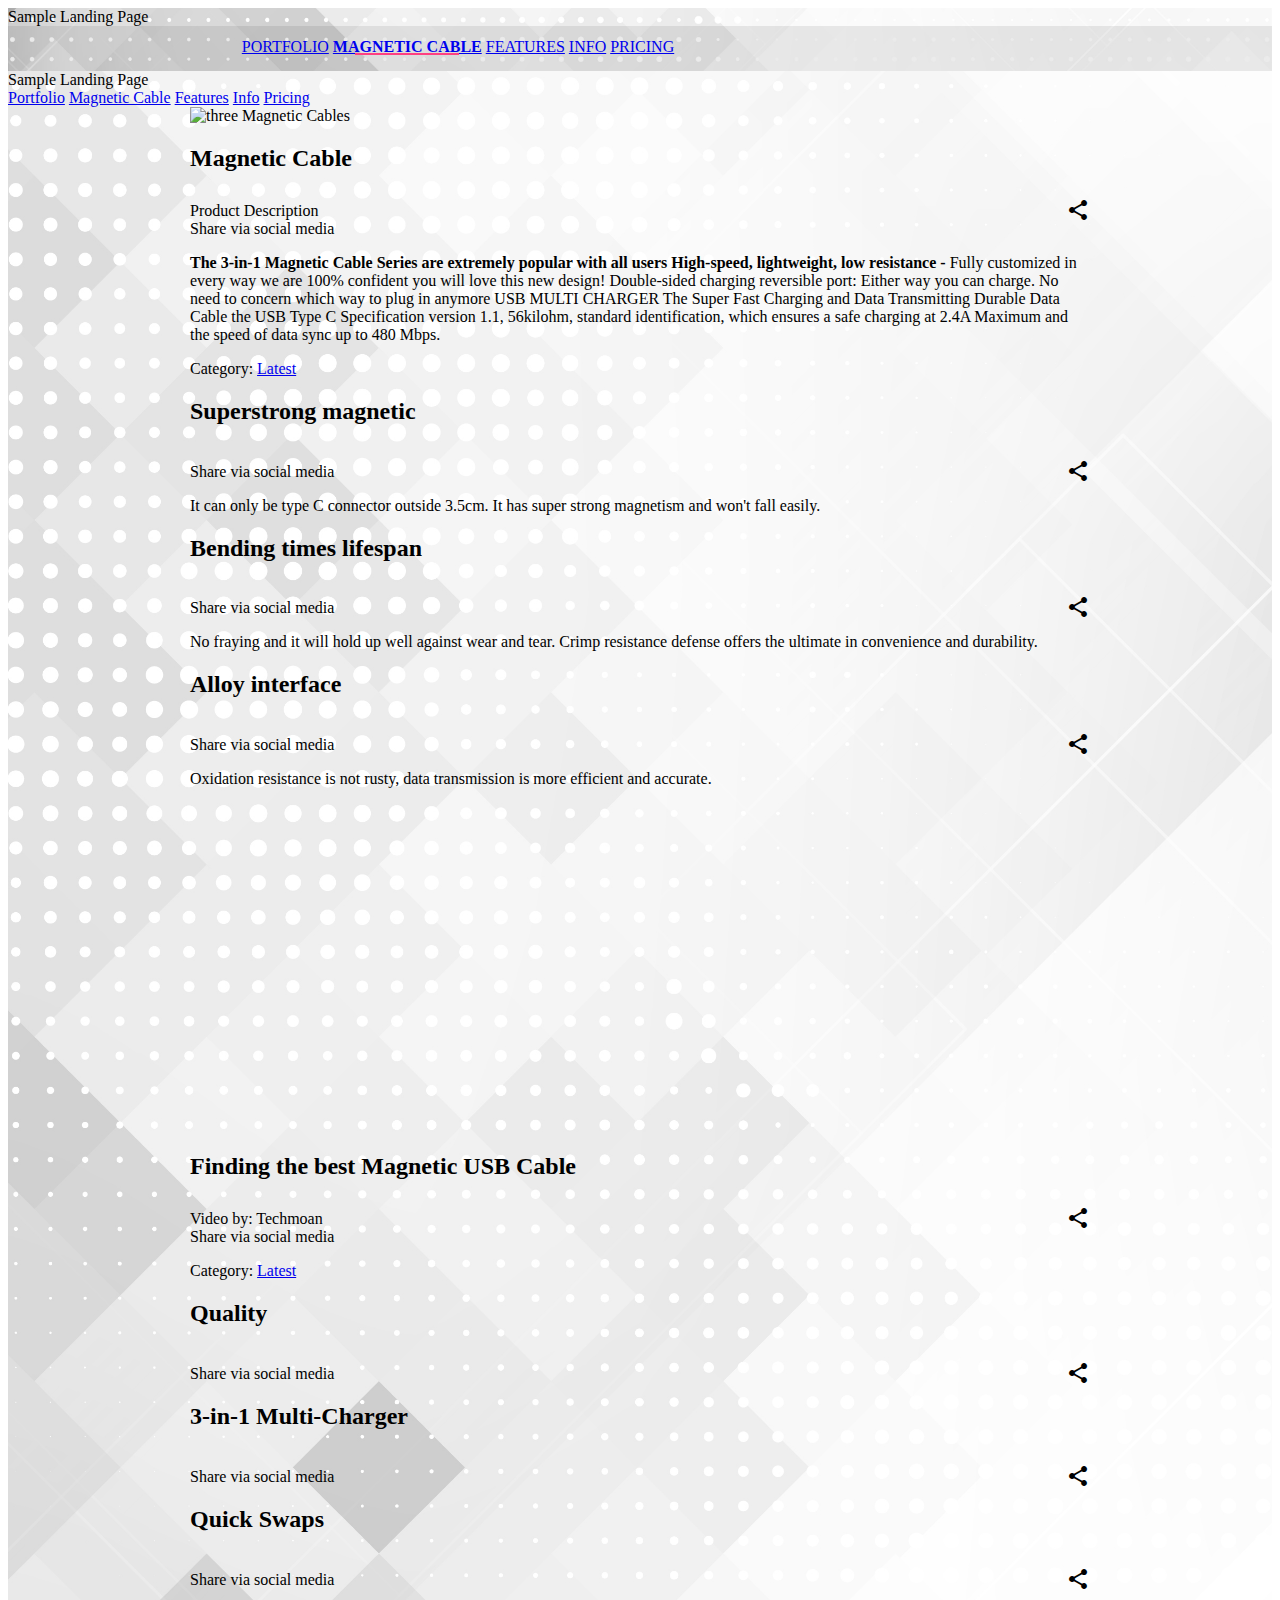
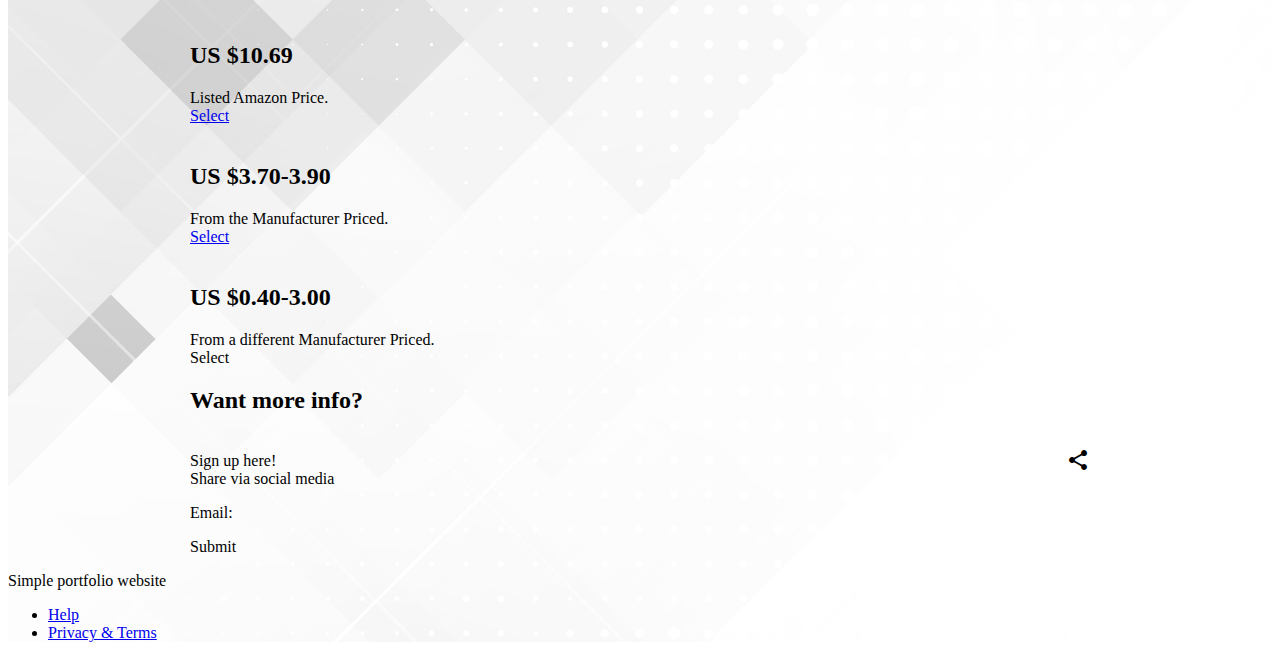
==== assets/pages/prodlanding.html @ 8d39de14 "Link back to portfolio.html from Landing Page" ====
<!doctype html>
<html lang="en">

  <head>
    <meta charset="utf-8">
    <meta http-equiv="X-UA-Compatible" content="IE=edge">
    <meta name="description" content="A sample Landing Page">
    <meta name="viewport" content="width=device-width, initial-scale=1.0, minimum-scale=1.0">
    <title>FCC: Product Landing Page</title>
    <link rel="stylesheet" href="https://fonts.googleapis.com/css?family=Roboto:regular,bold,italic,thin,light,bolditalic,black,medium&amp;lang=en">
    <link rel="stylesheet" href="https://code.getmdl.io/1.0.6/material.yellow-indigo.min.css" />
    <link rel="stylesheet" href="../styles.css" />
    <link rel="stylesheet" href="https://fonts.googleapis.com/icon?family=Material+Icons">
  </head>

  <body>
    <div class="mdl-layout mdl-js-layout mdl-layout--fixed-header bg1">
      <header class="mdl-layout__header mdl-layout__header--waterfall portfolio-header bg1">
        <div class="mdl-layout__header-row">
          <span class="mdl-layout__title">Sample Landing Page</span>
        </div>
        <div class="mdl-layout__header-row portfolio-navigation-row">
          <nav class="mdl-navigation mdl-typography--body-1-force-preferred-font">
            <a class="mdl-navigation__link" href="portfolio.html">Portfolio</a>
            <a class="mdl-navigation__link is-active" href="prodlanding.html">Magnetic Cable</a>
            <a class="mdl-navigation__link" href="#">Features</a>
            <a class="mdl-navigation__link" href="#">Info</a>
            <a class="mdl-navigation__link" href="#">Pricing</a>
          </nav>
        </div>
      </header>
      <div class="mdl-layout__drawer mdl-layout--small-screen-only">
        <span class="mdl-layout__title">Sample Landing Page</span>
        <nav class="mdl-navigation mdl-typography--body-1-force-preferred-font">
          <a class="mdl-navigation__link" href="portfolio.html">Portfolio</a>
          <a class="mdl-navigation__link is-active" href="prodlanding.html">Magnetic Cable</a>
          <a class="mdl-navigation__link" href="#">Features</a>
          <a class="mdl-navigation__link" href="#">Info</a>
          <a class="mdl-navigation__link" href="#">Pricing</a>
        </nav>
      </div>
      <main class="mdl-layout__content">
        <div class="mdl-grid portfolio-max-width">
          <div class="mdl-grid mdl-cell mdl-cell--12-col mdl-cell--4-col-tablet mdl-card mdl-shadow--4dp">
            <div class="mdl-card__media mdl-cell mdl-cell--12-col mdl-cell--12-col-tablet">
              <img class="article-image my-card__media" src="../images/cable1.jpg" border="0" alt="three Magnetic Cables">
            </div>
            <div class="mdl-cell mdl-cell--12-col">
              <h2 class="mdl-card__title-text">Magnetic Cable</h2>
              <div class="mdl-card__supporting-text padding-top">
                <span>Product Description</span>
                <div id="tt1" class=" icon material-icons portfolio-share-btn">share</div>
                <div class="mdl-tooltip" for="tt1">
                  Share via social media
                </div>
              </div>
              <div class="mdl-card__supporting-text no-left-padding">
                <p><b>The 3-in-1 Magnetic Cable Series are extremely popular with all users
                    High-speed, lightweight, low resistance -</b> Fully customized in every way we are 100% confident you will love this new design!
                  Double-sided charging reversible port: Either way you can charge. No need to concern which way to plug in anymore USB MULTI CHARGER
                  The Super Fast Charging and Data Transmitting Durable Data Cable the USB Type C Specification version 1.1, 56kilohm, standard identification, which ensures a safe charging at 2.4A Maximum and the speed of data sync up to 480 Mbps.
                </p>
                <span>Category: <a href="#">Latest</a></span>
              </div>
            </div>
          </div>
          <div class="mdl-cell mdl-cell--4-col mdl-cell--4-col-tablet mdl-card mdl-shadow--4dp">
            <div class="mdl-card__title">
              <h2 class="mdl-card__title-text">Superstrong magnetic</h2>
            </div>
            <div class="mdl-card__media">
              <a href="#"> <img class="article-image" src="../images/cable2.jpg" border="0" alt=""></a>
            </div>
            <div class="mdl-card__supporting-text no-bottom-padding">
              <div id="tt2" class=" icon material-icons portfolio-share-btn">share</div>
              <div class="mdl-tooltip" for="tt2">
                Share via social media
              </div>
            </div>
            <div class="mdl-card__supporting-text">
              <p>It can only be type C connector outside 3.5cm. It has super strong magnetism and won't fall easily.</p>
            </div>
          </div>
          <div class="mdl-cell mdl-cell--4-col mdl-cell--4-col-tablet mdl-card mdl-shadow--4dp">
            <div class="mdl-card__title">
              <h2 class="mdl-card__title-text">Bending times lifespan</h2>
            </div>
            <div class="mdl-card__media">
              <a href="#"> <img class="article-image" src="../images/cable3.jpg" border="0" alt=""></a>
            </div>
            <div class="mdl-card__supporting-text no-bottom-padding">
              <div id="tt2" class=" icon material-icons portfolio-share-btn">share</div>
              <div class="mdl-tooltip" for="tt2">
                Share via social media
              </div>
            </div>
            <div class="mdl-card__supporting-text">
              <p>No fraying and it will hold up well against wear and tear. Crimp resistance defense offers the ultimate in convenience and durability.</p>
            </div>
          </div>
          <div class="mdl-cell mdl-cell--4-col mdl-cell--4-col-tablet mdl-card mdl-shadow--4dp">
            <div class="mdl-card__title">
              <h2 class="mdl-card__title-text">Alloy interface</h2>
            </div>
            <div class="mdl-card__media">
              <a href="#"> <img class="article-image" src="../images/cable4.jpg" border="0" alt=""></a>
            </div>
            <div class="mdl-card__supporting-text no-bottom-padding">
              <div id="tt2" class=" icon material-icons portfolio-share-btn">share</div>
              <div class="mdl-tooltip" for="tt2">
                Share via social media
              </div>
            </div>
            <div class="mdl-card__supporting-text">
              <p>Oxidation resistance is not rusty, data transmission is more efficient and accurate.</p>
            </div>
          </div>
          <div class="mdl-grid mdl-cell mdl-cell--12-col mdl-cell--4-col-tablet mdl-card mdl-shadow--4dp">
            <div class="mdl-card__media mdl-cell mdl-cell--12-col mdl-cell--12-col-tablet">
              <iframe width="1024" height="325" src="https://www.youtube.com/embed/Euz00E3otlQ" alt="Finding the best Magnetic Cables video" frameborder="0" allow="accelerometer; autoplay; encrypted-media; gyroscope; picture-in-picture"
                allowfullscreen></iframe>
            </div>
            <div class="mdl-cell mdl-cell--12-col">
              <h2 class="mdl-card__title-text">Finding the best Magnetic USB Cable</h2>
              <div class="mdl-card__supporting-text padding-top">
                <span>Video by: Techmoan</span>
                <div id="tt1" class=" icon material-icons portfolio-share-btn">share</div>
                <div class="mdl-tooltip" for="tt1">
                  Share via social media
                </div>
              </div>
              <div class="mdl-card__supporting-text no-left-padding">
                <p>
                </p>
                <span>Category: <a href="#">Latest</a></span>
              </div>
            </div>
          </div>
          <div class="mdl-cell mdl-cell--4-col mdl-cell--4-col-tablet mdl-card mdl-shadow--4dp">
            <div class="mdl-card__title">
              <h2 class="mdl-card__title-text">Quality</h2>
            </div>
            <div class="mdl-card__media">
              <a href="#"> <img class="article-image" src="../images/cable5.jpg" border="0" alt=""></a>
            </div>
            <div class="mdl-card__supporting-text no-bottom-padding">
              <div id="tt2" class=" icon material-icons portfolio-share-btn">share</div>
              <div class="mdl-tooltip" for="tt2">
                Share via social media
              </div>
            </div>
            <div class="mdl-card__supporting-text">
              <p></p>
            </div>
          </div>
          <div class="mdl-cell mdl-cell--4-col mdl-cell--4-col-tablet mdl-card mdl-shadow--4dp">
            <div class="mdl-card__title">
              <h2 class="mdl-card__title-text">3-in-1 Multi-Charger</h2>
            </div>
            <div class="mdl-card__media">
              <a href="#"> <img class="article-image" src="../images/cable6.jpg" border="0" alt=""></a>
            </div>
            <div class="mdl-card__supporting-text no-bottom-padding">
              <div id="tt2" class=" icon material-icons portfolio-share-btn">share</div>
              <div class="mdl-tooltip" for="tt2">
                Share via social media
              </div>
            </div>
            <div class="mdl-card__supporting-text">
              <p></p>
            </div>
          </div>
          <div class="mdl-cell mdl-cell--4-col mdl-cell--4-col-tablet mdl-card mdl-shadow--4dp">
            <div class="mdl-card__title">
              <h2 class="mdl-card__title-text">Quick Swaps</h2>
            </div>
            <div class="mdl-card__media">
              <a href="#"> <img class="article-image" src="../images/cable7.jpg" border="0" alt=""></a>
            </div>
            <div class="mdl-card__supporting-text no-bottom-padding">
              <div id="tt2" class=" icon material-icons portfolio-share-btn">share</div>
              <div class="mdl-tooltip" for="tt2">
                Share via social media
              </div>
            </div>
            <div class="mdl-card__supporting-text">
              <p></p>
            </div>
          </div>
          <div class="mdl-cell mdl-cell--4-col mdl-cell--4-col-tablet mdl-card  mdl-card mdl-shadow--4dp portfolio-blog-card-compact">
            <div class="mdl-card__media">
              <img class="article-image" src="../images/cable8.jpg" border="0" alt="">
            </div>
            <div class="mdl-card__title ">
              <h2 class="mdl-card__title-text">US $10.69</h2>
            </div>
            <div class="mdl-card__supporting-text">
              Listed Amazon Price.
            </div>
            <div class="mdl-card__actions mdl-card--border">
              <a class="mdl-button mdl-button--colored mdl-js-button mdl-js-ripple-effect mdl-button--accent" href="https://www.amazon.com/Magnetic-Lighting-Charging-Braided-Transfer/dp/B0781P8BLY/">
                Select
              </a>
            </div>
          </div>
          <div class="mdl-cell mdl-cell--4-col mdl-cell--4-col-tablet mdl-card  mdl-card mdl-shadow--4dp portfolio-blog-card-compact">
            <div class="mdl-card__media">
              <img class="article-image" src="../images/cable9.jpg" border="0" alt="">
            </div>
            <div class="mdl-card__title ">
              <h2 class="mdl-card__title-text">US $3.70-3.90</h2>
            </div>
            <div class="mdl-card__supporting-text">
              From the Manufacturer Priced.
            </div>
            <div class="mdl-card__actions mdl-card--border">
              <a class="mdl-button mdl-button--colored mdl-js-button mdl-js-ripple-effect mdl-button--accent" href="https://www.alibaba.com/product-detail/3-in-1-magnetic-usb-cable_60689558898.html?spm=a2700.galleryofferlist.normalList.62.440f70124Wy5zr">
                Select
              </a>
            </div>
          </div>
          <div class="mdl-cell mdl-cell--4-col mdl-cell--4-col-tablet mdl-card  mdl-card mdl-shadow--4dp portfolio-blog-card-compact">
            <div class="mdl-card__media">
              <img class="article-image" src="../images/cable10.jpg" border="0" alt="">
            </div>
            <div class="mdl-card__title ">
              <h2 class="mdl-card__title-text">US $0.40-3.00</h2>
            </div>
            <div class="mdl-card__supporting-text">
              From a different Manufacturer Priced.
            </div>
            <div class="mdl-card__actions mdl-card--border">
              <a class="mdl-button mdl-button--colored mdl-js-button mdl-js-ripple-effect mdl-button--accent">
                Select
              </a>
            </div>
          </div>
          <div class="mdl-cell mdl-cell--12-col mdl-cell--4-col-tablet mdl-card mdl-shadow--4dp">
            <div class="mdl-card__title">
              <h2 class="mdl-card__title-text">Want more info?</h2>
            </div>
            <div class="mdl-card__media">
              <a href="#"> <img class="article-image" src="../images/cable11.jpg" border="0" alt=""></a>
            </div>
            <div class="mdl-card__supporting-text no-bottom-padding">
              <span>Sign up here!</span>
              <div id="tt2" class=" icon material-icons portfolio-share-btn">share</div>
              <div class="mdl-tooltip" for="tt2">
                Share via social media
              </div>
            </div>
            <div class="mdl-card__supporting-text">
              <p>Email:</p>
              <p>Submit</p>
            </div>
          </div>
        </div>
        <footer class="mdl-mini-footer">
          <div class="mdl-mini-footer__left-section">
            <div class="mdl-logo">Simple portfolio website</div>
          </div>
          <div class="mdl-mini-footer__right-section">
            <ul class="mdl-mini-footer__link-list">
              <li><a href="#">Help</a></li>
              <li><a href="#">Privacy & Terms</a></li>
            </ul>
          </div>
        </footer>
      </main>
    </div>
    <script src="https://code.getmdl.io/1.0.6/material.min.js"></script>
  </body>

</html>
---- assets/styles.css ----
.portfolio-header {
  position: relative;
  background-color: #D8D8D8;
  background-image: url(images/header-bg.jpg);
}

.portfolio-header .mdl-layout__header-row {
  padding: 0;
  -webkit-justify-content: center;
      -ms-flex-pack: center;
          justify-content: center;
}

.portfolio-navigation-row {
  background-color: rgba(0, 0, 0, 0.08);
  text-transform: uppercase;
  height: 45px;
}

.portfolio-navigation-row  .mdl-navigation {
  text-align: center;
  max-width: 900px;
  width: 100%;
}

.portfolio-navigation-row .mdl-navigation__link {
  -webkit-flex: 1;
      -ms-flex: 1;
          flex: 1;
  line-height: 42px;
}

.portfolio-header .mdl-layout__drawer-button {
    background-color: rgba(197, 197, 197, 0.44);
}

.portfolio-navigation-row .is-active {
  position: relative;
  font-weight: bold;
}

.portfolio-navigation-row .is-active:after {
  content: "";
  width: 70%;
  height: 2px;
  display: block;
  position: absolute;
  bottom: 0;
  left: 0;
  background-color: rgb(255,64,129);
  left: 15%;
}


img.article-image {
  width: 100%;
  height: auto;
}

.portfolio-max-width {
  max-width: 900px;
  margin: auto;
}

.portfolio-copy {
  max-width: 700px;
}

.portfolio-card .mdl-card__title {
  padding-bottom: 0;
}

.no-padding {
  padding: 0;
}

.no-left-padding{
  padding-left: 0;
}

.no-bottom-padding {
  padding-bottom: 0;
}

.padding-top {
  padding: 10px 0 0;
}

.portfolio-share-btn {
  position: relative;
  float: right;
  top: -4px;
}

.demo-card-event > .mdl-card__actions {
    -webkit-align-items: center;
        -ms-flex-align: center;
            align-items: center;
    box-sizing: border-box;
    display: -webkit-flex;
    display: -ms-flexbox;
    display: flex;
}

.portfolio-contact .mdl-textfield {
  width: 100%;
}

.portfolio-contact form {
  max-width: 700px;
  margin: auto;
}

.card-wider.mdl-card {
    width: 100%;
}
.card-wider>.mdl-card__menu {}
.bg1 {
  background: url('images/bg1.jpg') center / cover;
}
.text-dark {
  color: black;
}
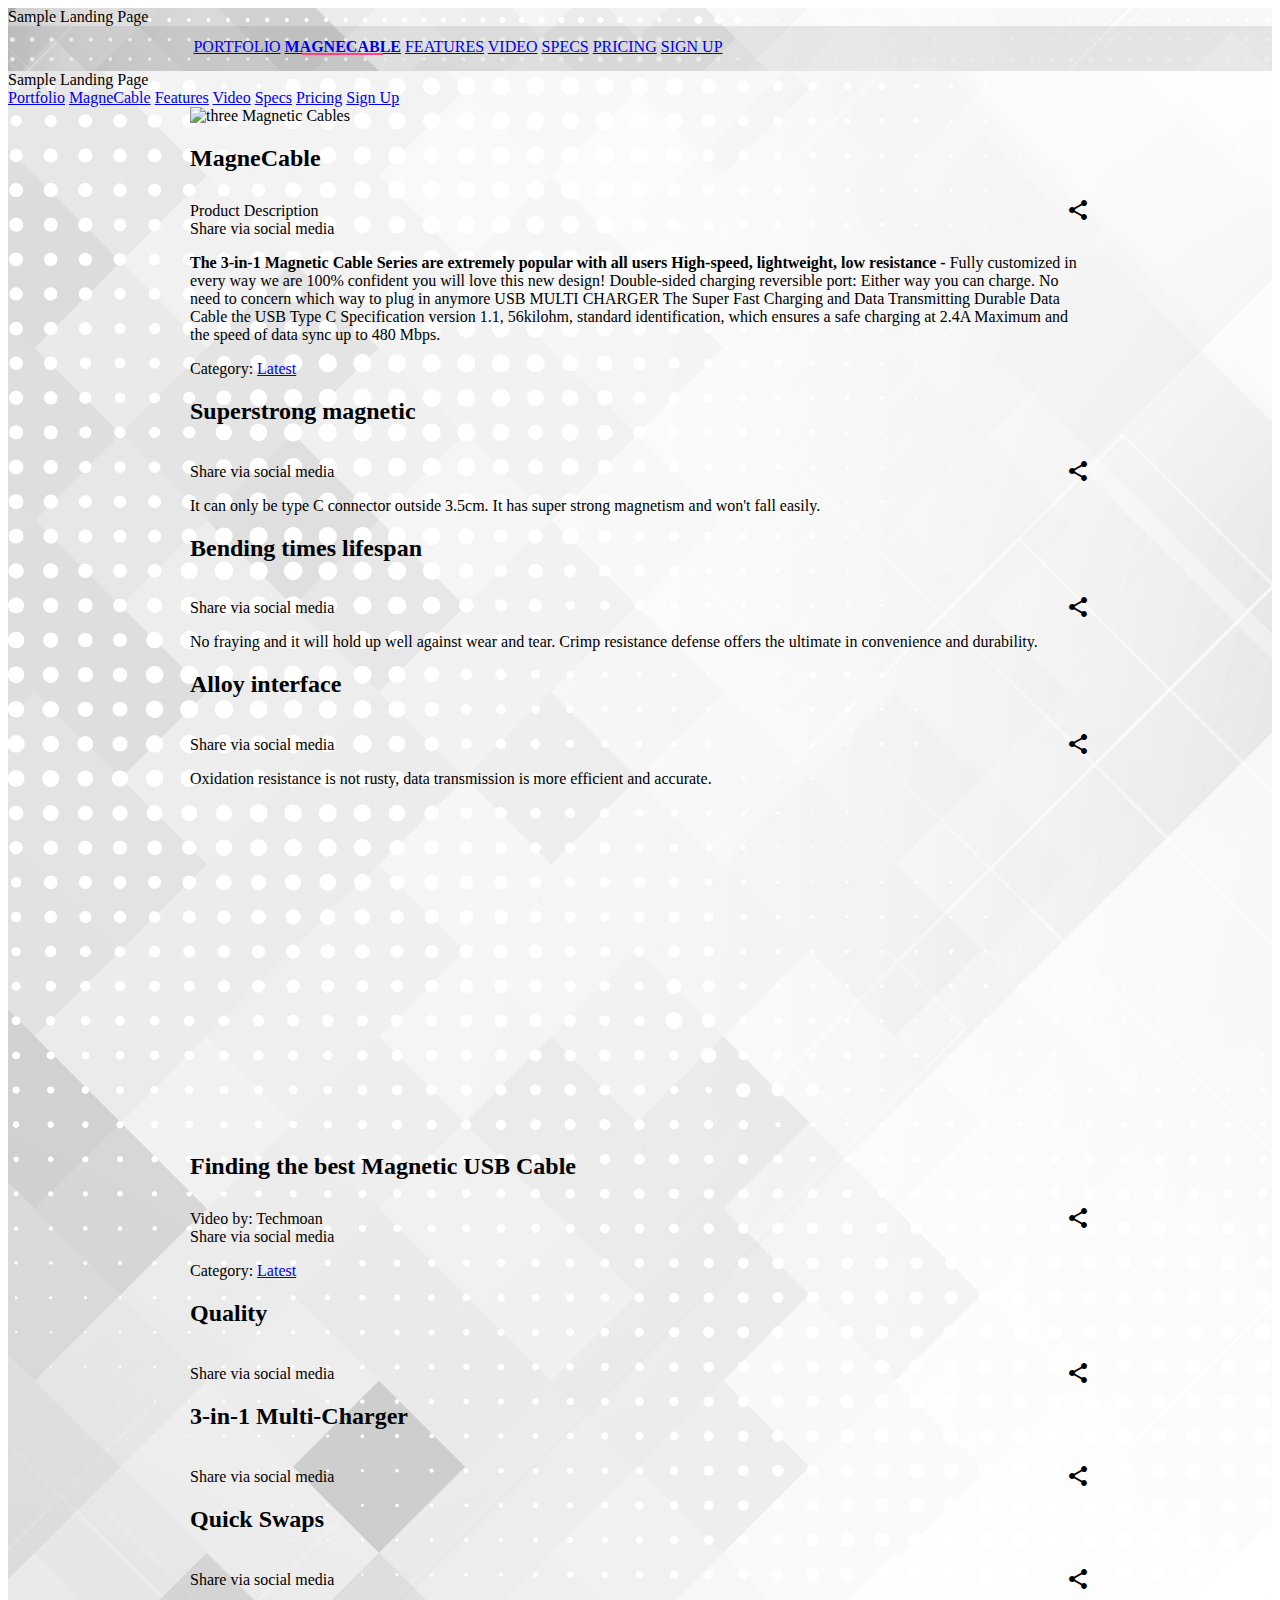
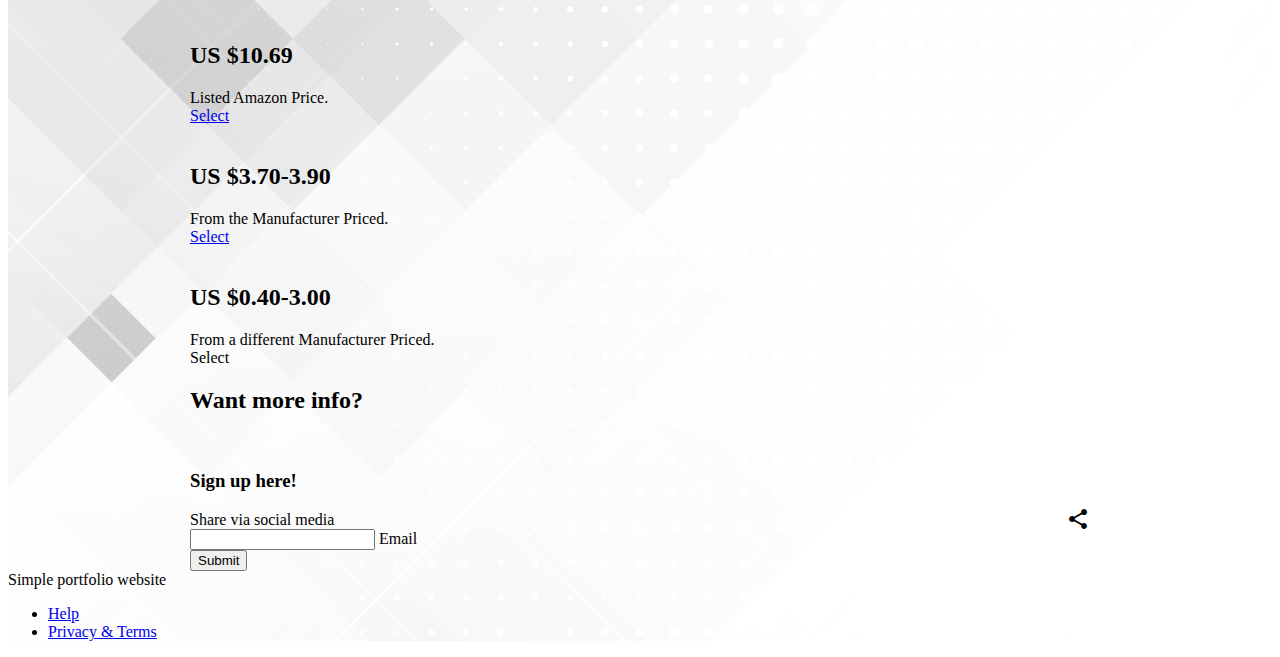
==== commit c3edd9f0: "Added SignUp Form" ====
--- a/assets/pages/prodlanding.html
+++ b/assets/pages/prodlanding.html
@@ -22,10 +22,12 @@
         <div class="mdl-layout__header-row portfolio-navigation-row">
           <nav class="mdl-navigation mdl-typography--body-1-force-preferred-font">
             <a class="mdl-navigation__link" href="portfolio.html">Portfolio</a>
-            <a class="mdl-navigation__link is-active" href="prodlanding.html">Magnetic Cable</a>
-            <a class="mdl-navigation__link" href="#">Features</a>
-            <a class="mdl-navigation__link" href="#">Info</a>
-            <a class="mdl-navigation__link" href="#">Pricing</a>
+            <a class="mdl-navigation__link is-active" href="#s_MagneCable">MagneCable</a>
+            <a class="mdl-navigation__link" href="#s_Features">Features</a>
+            <a class="mdl-navigation__link" href="#s_Video">Video</a>
+            <a class="mdl-navigation__link" href="#s_Specs">Specs</a>
+            <a class="mdl-navigation__link" href="#s_Pricing">Pricing</a>
+            <a class="mdl-navigation__link" href="#s_SignUp">Sign Up</a>
           </nav>
         </div>
       </header>
@@ -33,20 +35,22 @@
         <span class="mdl-layout__title">Sample Landing Page</span>
         <nav class="mdl-navigation mdl-typography--body-1-force-preferred-font">
           <a class="mdl-navigation__link" href="portfolio.html">Portfolio</a>
-          <a class="mdl-navigation__link is-active" href="prodlanding.html">Magnetic Cable</a>
-          <a class="mdl-navigation__link" href="#">Features</a>
-          <a class="mdl-navigation__link" href="#">Info</a>
-          <a class="mdl-navigation__link" href="#">Pricing</a>
+          <a class="mdl-navigation__link is-active" href="#s_MagneCable">MagneCable</a>
+          <a class="mdl-navigation__link" href="#s_Features">Features</a>
+          <a class="mdl-navigation__link" href="#s_Video">Video</a>
+          <a class="mdl-navigation__link" href="#s_Specs">Specs</a>
+          <a class="mdl-navigation__link" href="#s_Pricing">Pricing</a>
+          <a class="mdl-navigation__link" href="#s_SignUp">Sign Up</a>
         </nav>
       </div>
       <main class="mdl-layout__content">
         <div class="mdl-grid portfolio-max-width">
-          <div class="mdl-grid mdl-cell mdl-cell--12-col mdl-cell--4-col-tablet mdl-card mdl-shadow--4dp">
+          <div id="s_MagneCable" class="mdl-grid mdl-cell mdl-cell--12-col mdl-cell--4-col-tablet mdl-card mdl-shadow--4dp">
             <div class="mdl-card__media mdl-cell mdl-cell--12-col mdl-cell--12-col-tablet">
               <img class="article-image my-card__media" src="../images/cable1.jpg" border="0" alt="three Magnetic Cables">
             </div>
             <div class="mdl-cell mdl-cell--12-col">
-              <h2 class="mdl-card__title-text">Magnetic Cable</h2>
+              <h2 class="mdl-card__title-text">MagneCable</h2>
               <div class="mdl-card__supporting-text padding-top">
                 <span>Product Description</span>
                 <div id="tt1" class=" icon material-icons portfolio-share-btn">share</div>
@@ -64,7 +68,7 @@
               </div>
             </div>
           </div>
-          <div class="mdl-cell mdl-cell--4-col mdl-cell--4-col-tablet mdl-card mdl-shadow--4dp">
+          <div id="s_Features" class="mdl-cell mdl-cell--4-col mdl-cell--4-col-tablet mdl-card mdl-shadow--4dp">
             <div class="mdl-card__title">
               <h2 class="mdl-card__title-text">Superstrong magnetic</h2>
             </div>
@@ -115,7 +119,7 @@
               <p>Oxidation resistance is not rusty, data transmission is more efficient and accurate.</p>
             </div>
           </div>
-          <div class="mdl-grid mdl-cell mdl-cell--12-col mdl-cell--4-col-tablet mdl-card mdl-shadow--4dp">
+          <div id="s_Video" class="mdl-grid mdl-cell mdl-cell--12-col mdl-cell--4-col-tablet mdl-card mdl-shadow--4dp">
             <div class="mdl-card__media mdl-cell mdl-cell--12-col mdl-cell--12-col-tablet">
               <iframe width="1024" height="325" src="https://www.youtube.com/embed/Euz00E3otlQ" alt="Finding the best Magnetic Cables video" frameborder="0" allow="accelerometer; autoplay; encrypted-media; gyroscope; picture-in-picture"
                 allowfullscreen></iframe>
@@ -136,7 +140,7 @@
               </div>
             </div>
           </div>
-          <div class="mdl-cell mdl-cell--4-col mdl-cell--4-col-tablet mdl-card mdl-shadow--4dp">
+          <div id="s_Specs" class="mdl-cell mdl-cell--4-col mdl-cell--4-col-tablet mdl-card mdl-shadow--4dp">
             <div class="mdl-card__title">
               <h2 class="mdl-card__title-text">Quality</h2>
             </div>
@@ -187,7 +191,7 @@
               <p></p>
             </div>
           </div>
-          <div class="mdl-cell mdl-cell--4-col mdl-cell--4-col-tablet mdl-card  mdl-card mdl-shadow--4dp portfolio-blog-card-compact">
+          <div id="s_Pricing" class="mdl-cell mdl-cell--4-col mdl-cell--4-col-tablet mdl-card  mdl-card mdl-shadow--4dp portfolio-blog-card-compact">
             <div class="mdl-card__media">
               <img class="article-image" src="../images/cable8.jpg" border="0" alt="">
             </div>
@@ -235,7 +239,7 @@
               </a>
             </div>
           </div>
-          <div class="mdl-cell mdl-cell--12-col mdl-cell--4-col-tablet mdl-card mdl-shadow--4dp">
+          <div id="s_SignUp" class="mdl-cell mdl-cell--12-col mdl-cell--4-col-tablet mdl-card mdl-shadow--4dp">
             <div class="mdl-card__title">
               <h2 class="mdl-card__title-text">Want more info?</h2>
             </div>
@@ -243,15 +247,24 @@
               <a href="#"> <img class="article-image" src="../images/cable11.jpg" border="0" alt=""></a>
             </div>
             <div class="mdl-card__supporting-text no-bottom-padding">
-              <span>Sign up here!</span>
-              <div id="tt2" class=" icon material-icons portfolio-share-btn">share</div>
-              <div class="mdl-tooltip" for="tt2">
-                Share via social media
-              </div>
-            </div>
-            <div class="mdl-card__supporting-text">
-              <p>Email:</p>
-              <p>Submit</p>
+              <div>
+                <h3 class="mdc-typography--headline3">Sign up here!</h3>
+              </div>
+              <div id="tt2" class=" icon material-icons portfolio-share-btn">share</div>
+              <div class="mdl-tooltip" for="tt2">
+                Share via social media
+              </div>
+            </div>
+            <div class="mdl-grid mdl-cell mdl-cell--12-col mdl-card__supporting-text">
+              <div class="mdl-cell mdl-cell--4-col mdl-cell--middle mdl-textfield mdl-js-textfield mdl-textfield--floating-label">
+                <input class="mdl-textfield__input" type="text" id="demo-input" />
+                <label class="mdl-textfield__label" for="demo-input">Email</label>
+              </div>
+              <div class="mdl-cell mdl-cell--6-col mdl-textfield mdl-js-textfield mdl-textfield--floating-label">
+                <button class="mdl-cell mdl-cell--4-col mdl-cell--middle mdl-button mdl-js-button mdl-button--raised mdl-js-ripple-effect">
+                  Submit
+                </button>
+              </div>
             </div>
           </div>
         </div>
